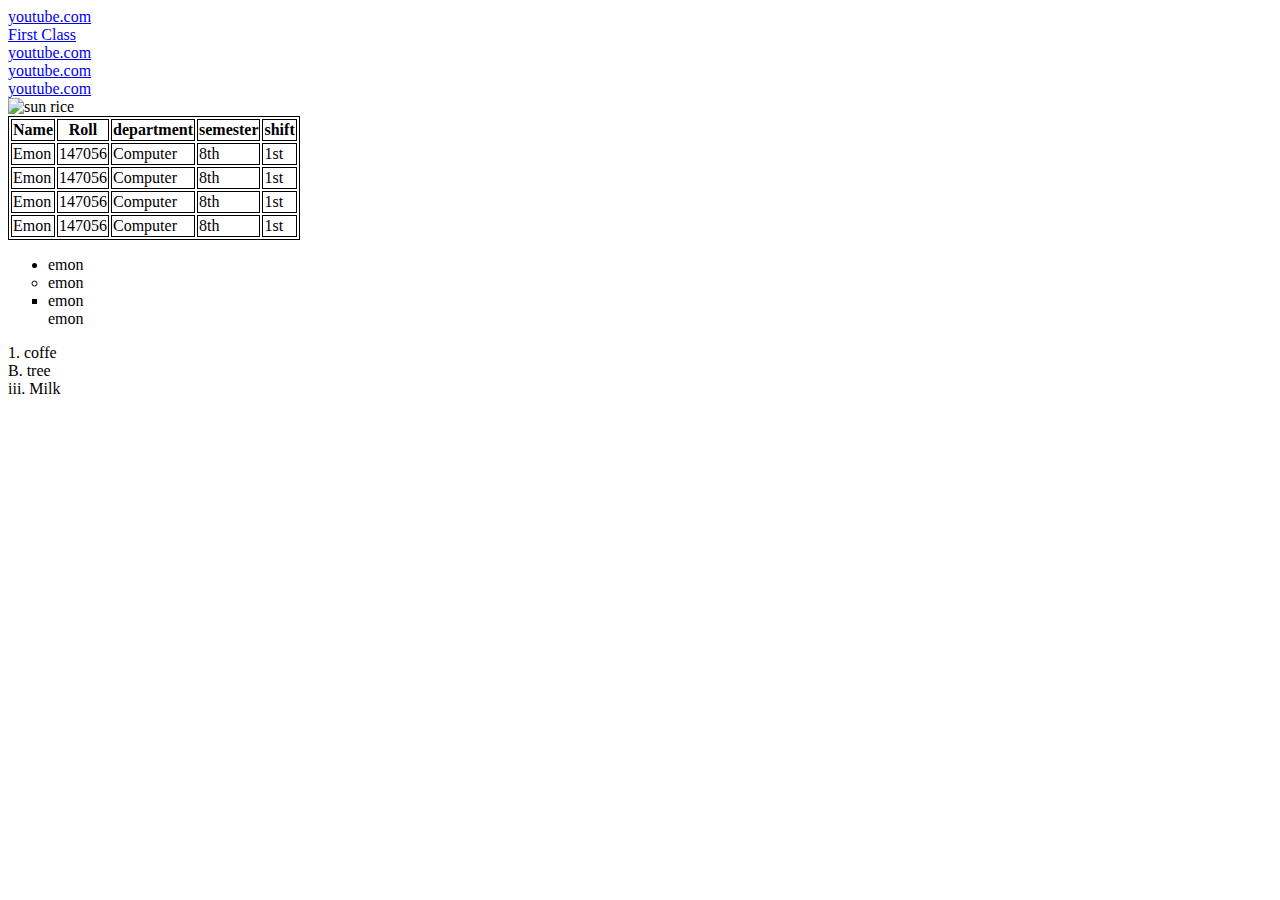
==== day2.html @ a64a13be "Add files via upload" ====
<html>
	<head>
		<title>class two</title>
<style>
table, th, td{
	border: 1px solid black;
}
</style>
	</head>
	<body>
		<a target="_blank" href="https://www.youtube.com/">youtube.com</a><br>
		<a target="_blank" href="index.html">First Class</a><br>

<a target="_self" href="https://www.youtube.com/">youtube.com</a><br>
<a target="_parent" href="https://www.youtube.com/">youtube.com</a><br>
<a target="_top" href="https://www.youtube.com/">youtube.com</a><br>

<img src="image.jpg" alt="sun rice">

<table style="border: 1px solid black">
	<tr>
		<th>Name</th>
		<th>Roll</th>
		<th>department</th>
		<th>semester</th>
		<th>shift</th>
	</tr>
	<tr>
		<td>Emon</td>
		<td>147056</td>
		<td>Computer</td>
		<td>8th</td>
		<td>1st</td>
	
	</tr>
	<tr>
		<td>Emon</td>
		<td>147056</td>
		<td>Computer</td>
		<td>8th</td>
		<td>1st</td>
	
	</tr>
	<tr>
		<td>Emon</td>
		<td>147056</td>
		<td>Computer</td>
		<td>8th</td>
		<td>1st</td>
	
	</tr>
	<tr>
		<td>Emon</td>
		<td>147056</td>
		<td>Computer</td>
		<td>8th</td>
		<td>1st</td>
	
	</tr>
</table>

<ul>
<li style="list-style-type: disc">emon</li>
<li style="list-style-type: circle">emon</li>
<li style="list-style-type: square">emon</li>
<li style="list-style-type: none">emon</li>
</ul>
<oi>
<li type="1">coffe</li>
<li type="A">tree</li>
<li type="i">Milk</li>
</oi>
	</body>
</html>
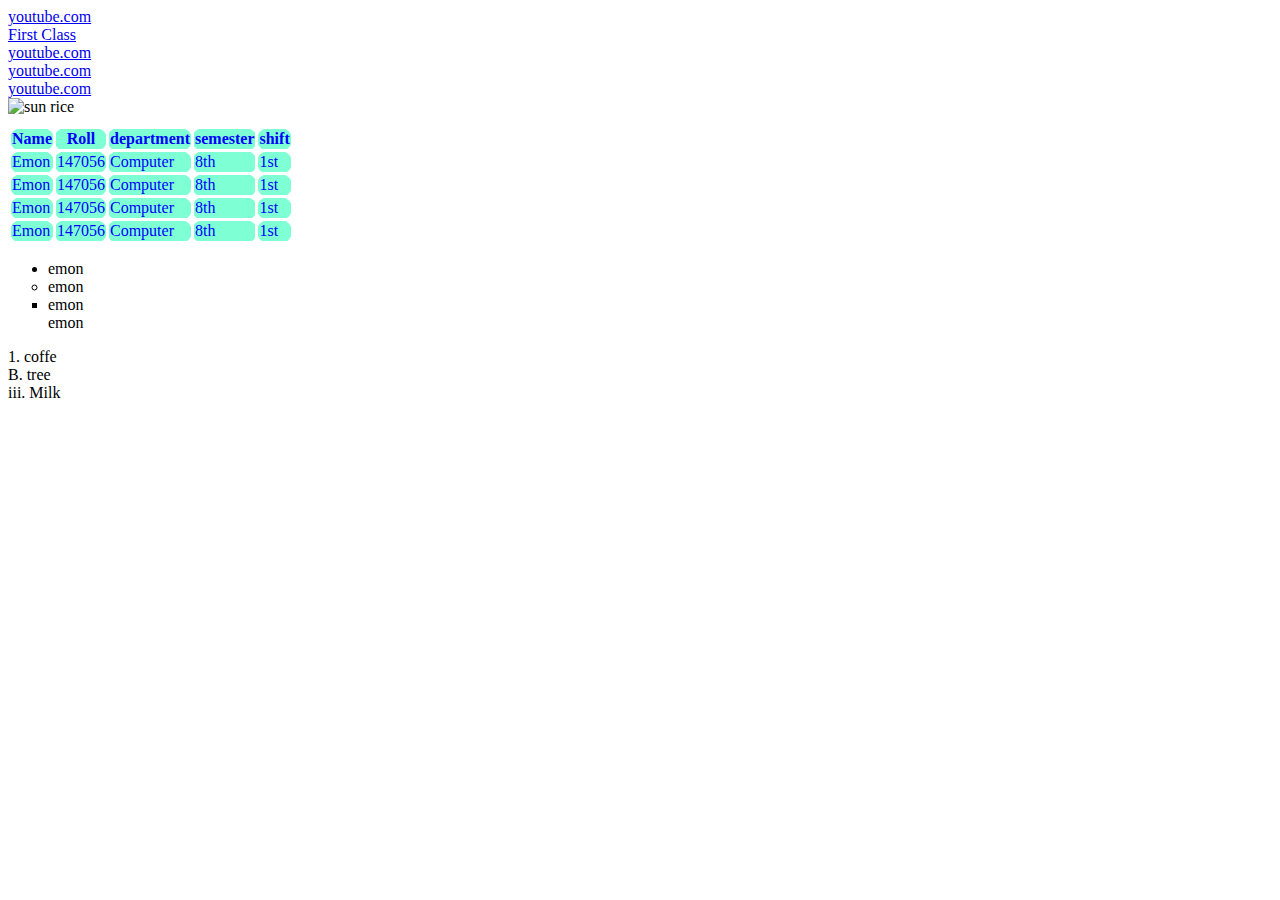
==== commit e0c3caac: "Add files via upload" ====
--- a/day2.html
+++ b/day2.html
@@ -3,7 +3,16 @@
 		<title>class two</title>
 <style>
 table, th, td{
-	border: 1px solid black;
+	margin-top: 10px;
+	border: 3px solid #fff;
+	border-collapse: collapse;
+	border-radius: 100px;
+
+}
+th, td{
+	background-color: aquamarine;
+	color: blue;
+	
 }
 </style>
 	</head>
